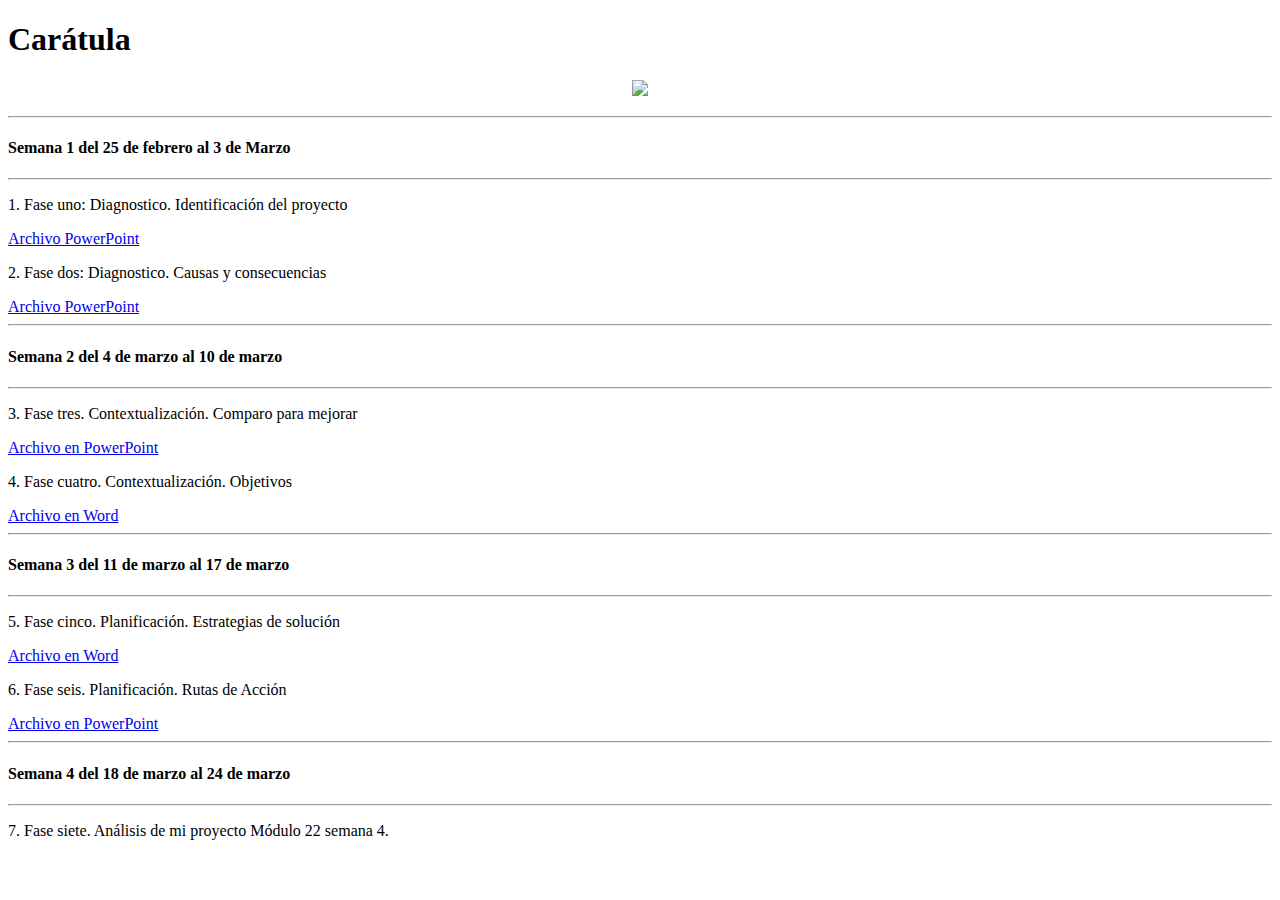
==== caratula.html @ c1bfd1b7 "Update caratula.html" ====
<!DOCTYPE html>
<html lang="en">
<head>
    <meta charset="UTF-8">
    <meta name="viewport" content="width=device-width, initial-scale=1.0">
    <meta http-equiv="X-UA-Compatible" content="ie=edge">
    <title>Prepa en linea | Sonia Sotelo Sanchez</title>
    <link rel="stylesheet" href="estilos/caratula.css">
    <link href="https://fonts.googleapis.com/css?family=Lato|Montserrat|Roboto:400i" rel="stylesheet"> 
</head>
<body>
    <h1>Carátula</h1>
    <p style="text-align: center"><img src="imagenes/car.png"></p>
    <div class="semanaUno">
    <hr>
    <h4>Semana 1          del 25 de febrero al 3 de Marzo</h4>
    <hr>
    <p>1. Fase uno: Diagnostico. Identificación del proyecto</p>
    <a href="identificacion.html"> Archivo PowerPoint</a>
    <br>
    <p>2. Fase dos: Diagnostico. Causas y consecuencias</p>
    <a href="causas.html"> Archivo PowerPoint</a>
    <hr>
    </div>

    <div class="semanaDos">
    <h4>Semana 2            del 4 de marzo al 10 de marzo</h4>
    <hr>
    <p>3. Fase tres. Contextualización. Comparo para mejorar</p>
    <a href="comparo.html">Archivo en PowerPoint</a>
    <br>
    <p>4. Fase cuatro. Contextualización. Objetivos</p>
    <a href="objetivos.html">Archivo en Word</a>
    <hr>
    </div>

    <div class="semanaTres">
    <h4>Semana 3           del 11 de marzo al 17 de marzo</h4>
    <hr>
    <p>5. Fase cinco. Planificación. Estrategias de solución</p>
    <a href="estrategias.html">Archivo en Word</a>
    <br>
    <p>6. Fase seis. Planificación. Rutas de Acción</p>
    <a href="rutas.html">Archivo en PowerPoint</a>
    <hr>
    </div>

    <div class="semanaCuatro">
    <h4>Semana 4           del 18 de marzo al 24 de marzo</h4>
    <hr>
    <p>7. Fase siete. Análisis de mi proyecto Módulo 22 semana 4.</p>
    </div>
</body>
</html>
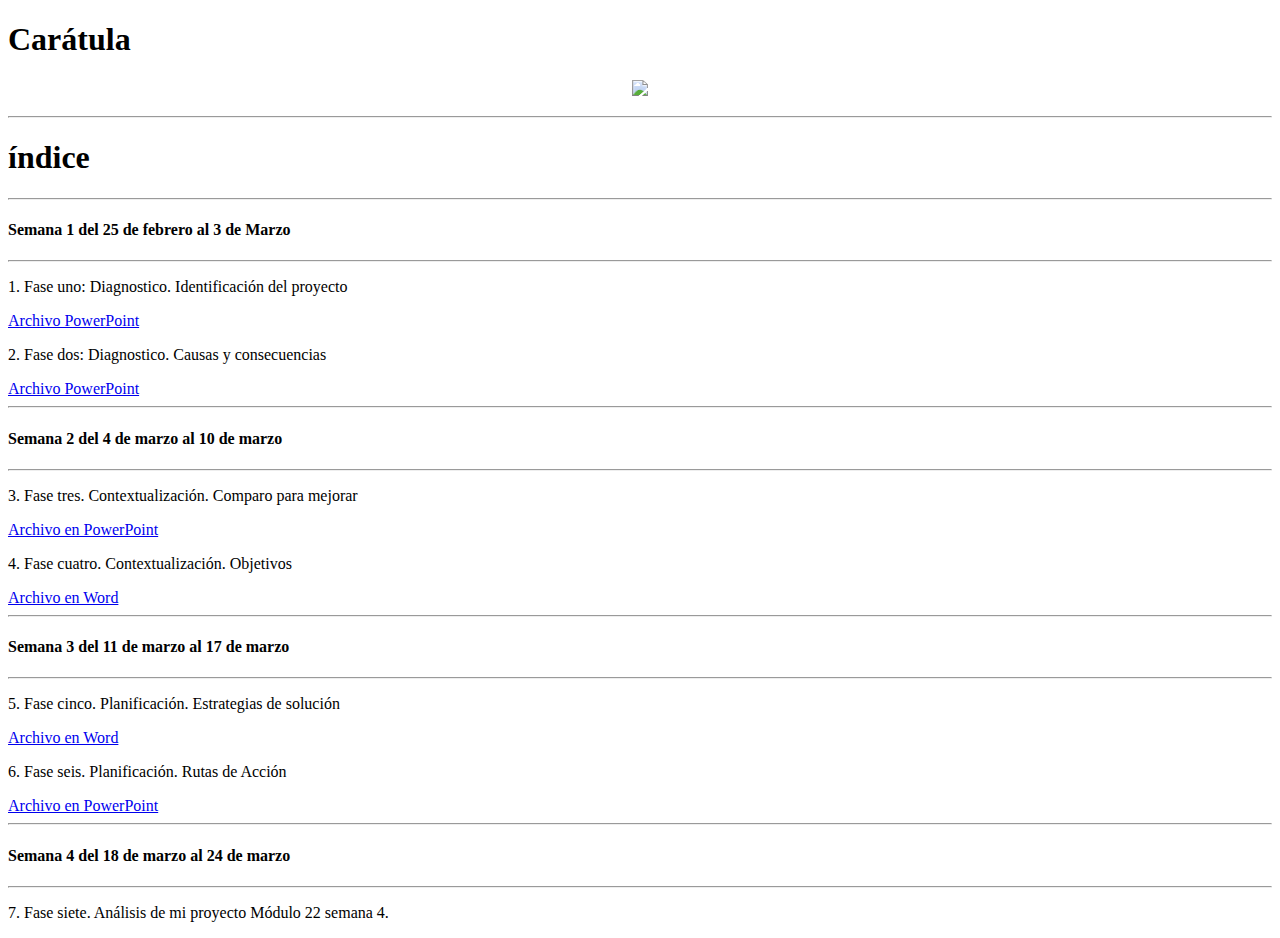
==== commit a4a32f45: "Update caratula.html" ====
--- a/caratula.html
+++ b/caratula.html
@@ -13,6 +13,8 @@
     <p style="text-align: center"><img src="imagenes/car.png"></p>
     <div class="semanaUno">
     <hr>
+    <h1>índice</h1>   
+    <hr>   
     <h4>Semana 1          del 25 de febrero al 3 de Marzo</h4>
     <hr>
     <p>1. Fase uno: Diagnostico. Identificación del proyecto</p>
